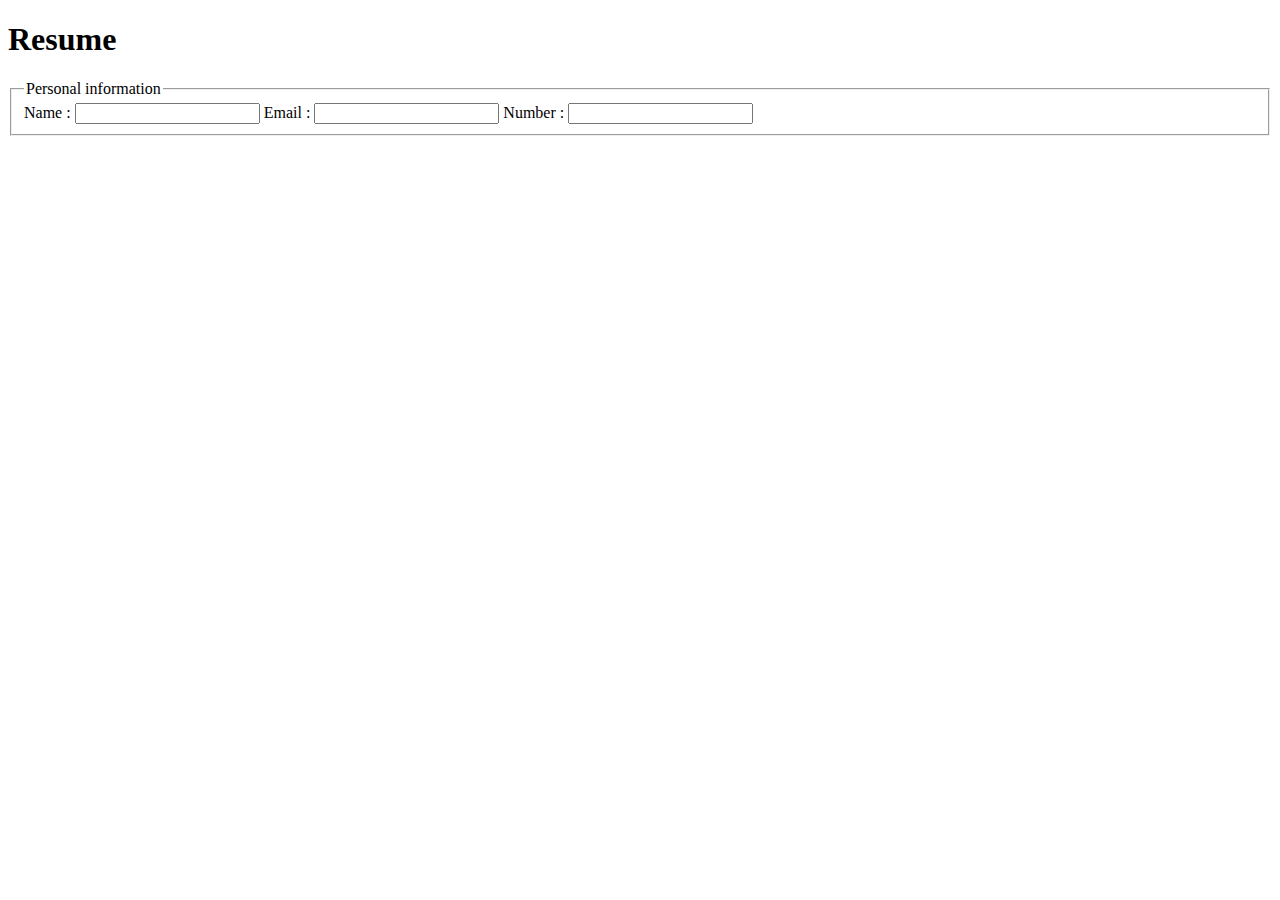
==== index.html @ e73249fe "Personal information fieldset" ====
<!DOCTYPE html>
<html lang="en">
<head>
    <meta charset="UTF-8">
    <meta name="viewport" content="width=device-width, initial-scale=1.0">
    <title>Document</title>
    <link rel="stylesheet" href="style.css">
</head>
<body>
    <h1>Resume</h1>
    <form action="">
        <fieldset class="set1" >
            <legend>Personal information</legend>
        <label for="name">Name <span>:</span></label>
        <input id="name"  type="text">
        
        <label for="email">Email <span>:</span></label>
        <input id="email" type="email">
        
        <label for="number">Number <span>:</span></label>
        <input id="number" type="number" maxlength="11">
    </fieldset>


    </form>
</body>
</html>
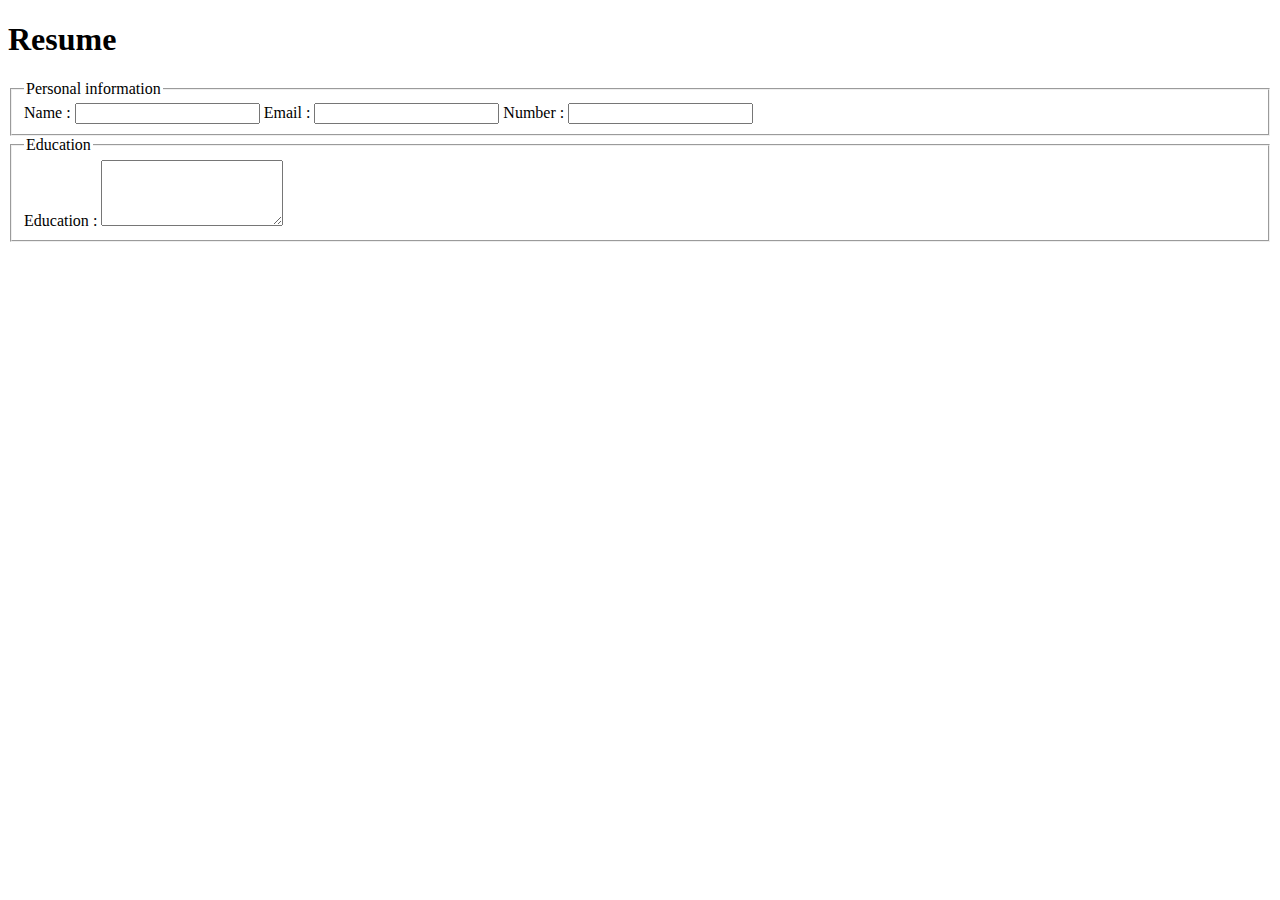
==== commit e4de0e59: "Make Education fieldset" ====
--- a/index.html
+++ b/index.html
@@ -21,6 +21,11 @@
         <input id="number" type="number" maxlength="11">
     </fieldset>
 
+    <fieldset class="set2">
+        <legend>Education</legend>
+        <label for="education">Education <span>:</span></label>
+        <textarea name="" id="education" rows="4"></textarea>
+    </fieldset>
 
     </form>
 </body>
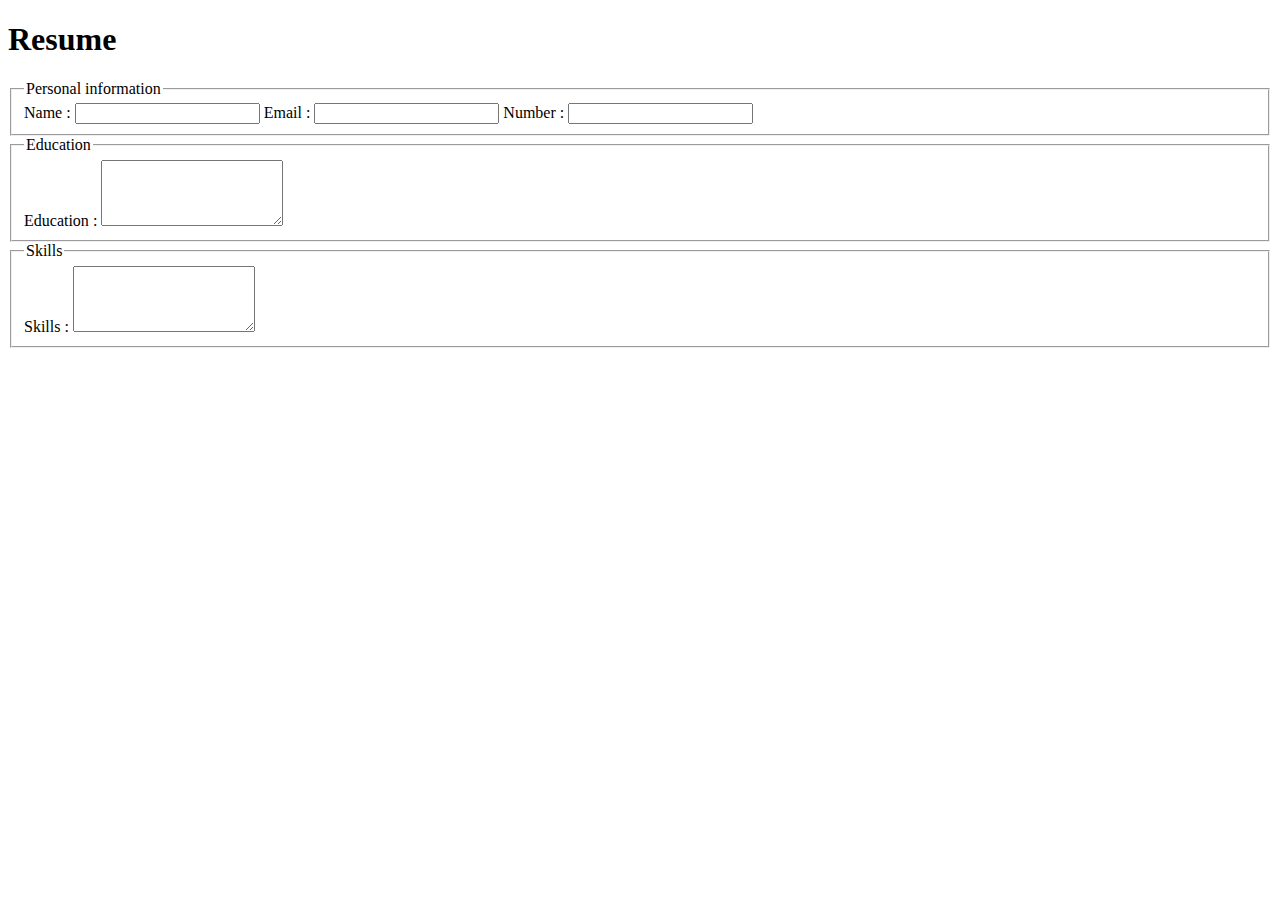
==== commit fa3a6a18: "Make Skills  fieldset" ====
--- a/index.html
+++ b/index.html
@@ -9,7 +9,7 @@
 <body>
     <h1>Resume</h1>
     <form action="">
-        <fieldset class="set1" >
+        <fieldset  >
             <legend>Personal information</legend>
         <label for="name">Name <span>:</span></label>
         <input id="name"  type="text">
@@ -21,12 +21,18 @@
         <input id="number" type="number" maxlength="11">
     </fieldset>
 
-    <fieldset class="set2">
+    <fieldset >
         <legend>Education</legend>
         <label for="education">Education <span>:</span></label>
         <textarea name="" id="education" rows="4"></textarea>
     </fieldset>
 
+    <fieldset >
+        <legend>Skills</legend>
+        <label for="skills">Skills <span>:</span></label>
+        <textarea name="" id="skills" rows="4"></textarea>
+    </fieldset>
+
     </form>
 </body>
 </html>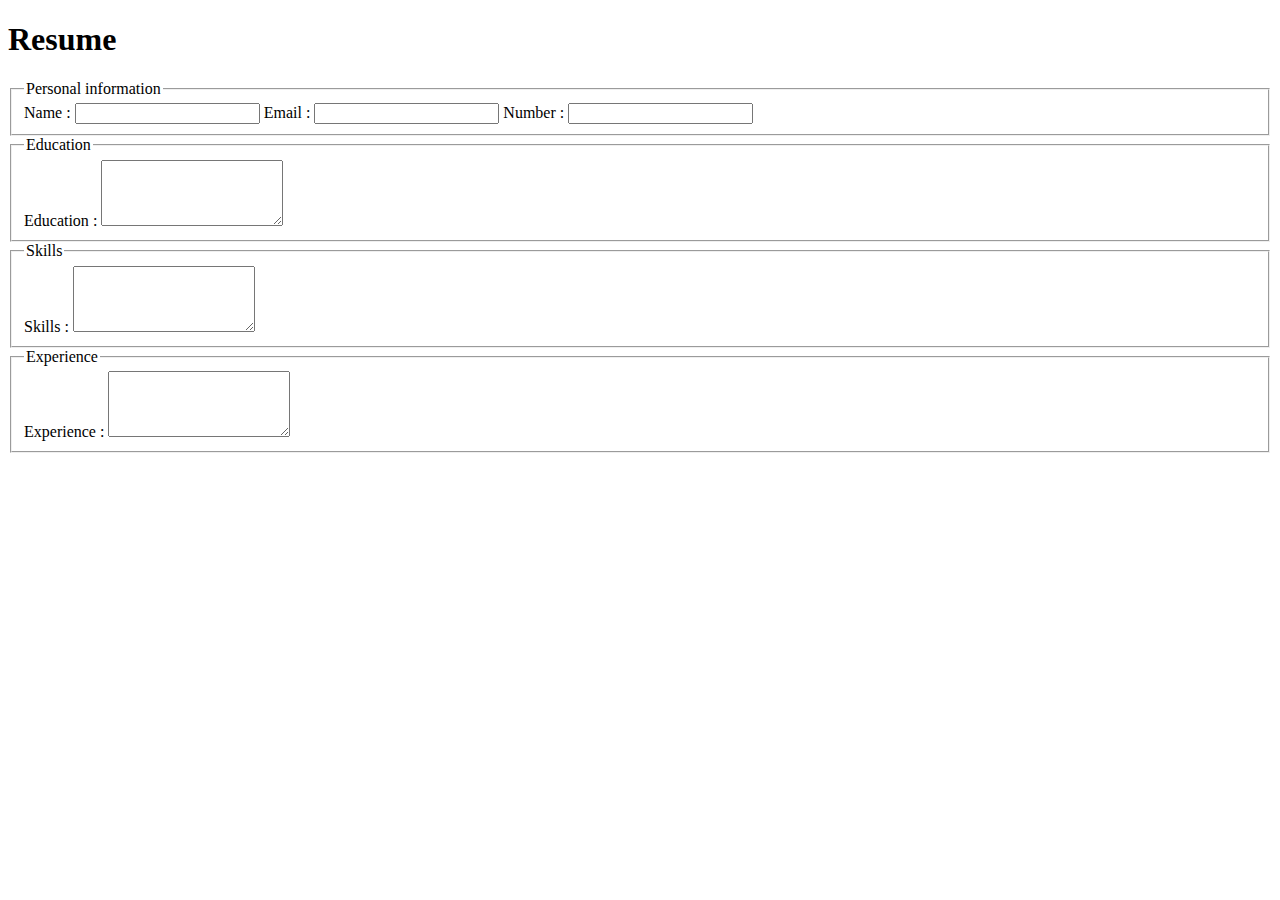
==== commit 3257ffbc: "Make Experience fieldset" ====
--- a/index.html
+++ b/index.html
@@ -33,6 +33,13 @@
         <textarea name="" id="skills" rows="4"></textarea>
     </fieldset>
 
+    
+    <fieldset class="set4">
+        <legend>Experience</legend>
+        <label for="experience">Experience <span>:</span></label>
+        <textarea name="" id="experience" rows="4"></textarea>
+    </fieldset>
+
     </form>
 </body>
 </html>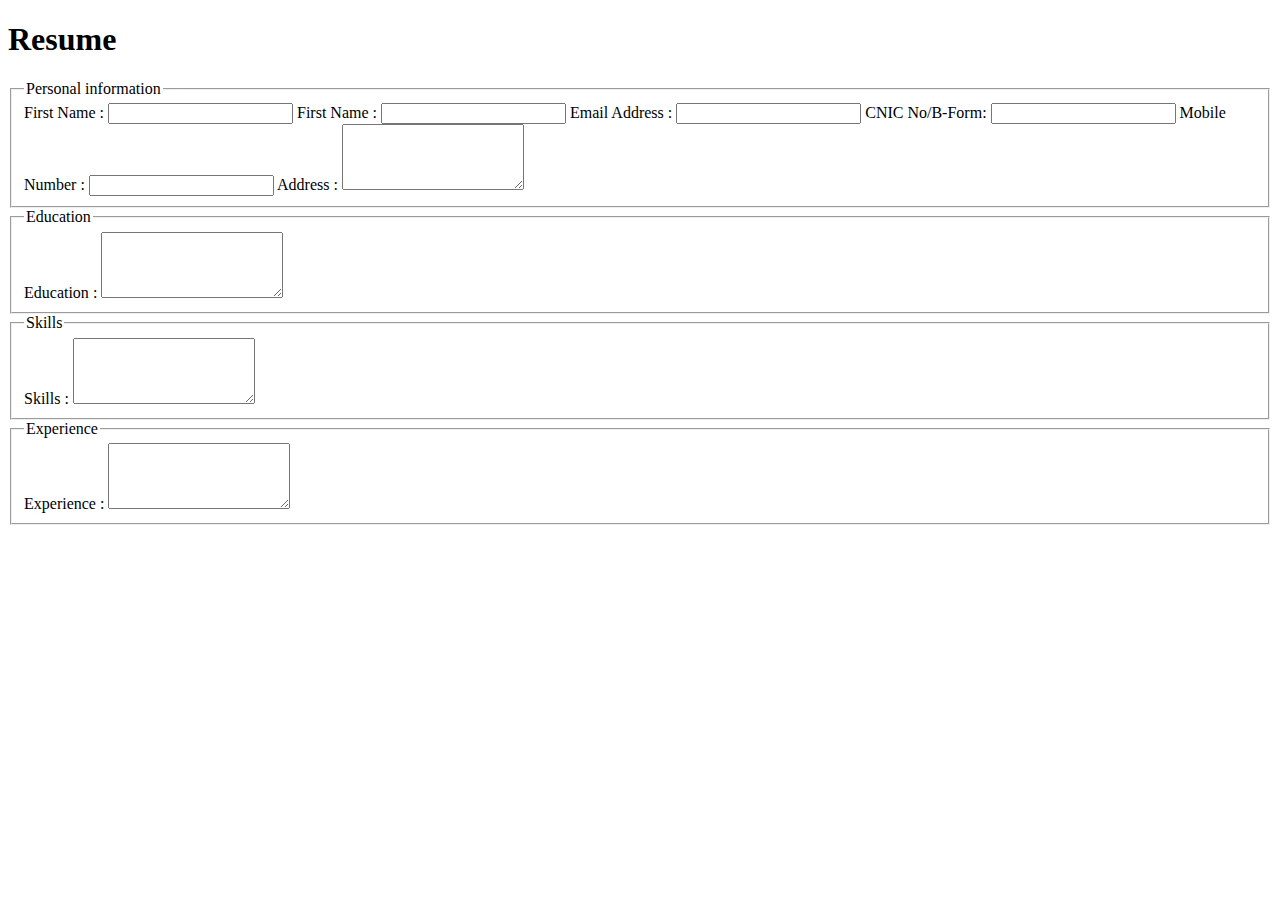
==== commit faf6137d: "Make more inputs" ====
--- a/index.html
+++ b/index.html
@@ -11,33 +11,41 @@
     <form action="">
         <fieldset  >
             <legend>Personal information</legend>
-        <label for="name">Name <span>:</span></label>
-        <input id="name"  type="text">
+        <label for="Fname">First Name <span>:</span></label>
+        <input  id="Fname"  type="text" required>
+
+        <label for="Lname">First Name <span>:</span></label>
+        <input  id="Lname"  type="text" required>
         
-        <label for="email">Email <span>:</span></label>
-        <input id="email" type="email">
+        <label for="email">Email Address <span>:</span></label>
+        <input  id="email" type="email" required>
         
-        <label for="number">Number <span>:</span></label>
-        <input id="number" type="number" maxlength="11">
+        <label for="cnic">CNIC No/B-Form<span>:</span></label>
+        <input  id="cnic" type="number" required>
+        
+        <label for="number">Mobile Number <span>:</span></label>
+        <input  id="number" type="number" maxlength="11" required>
+
+        <label for="address">Address <span>:</span></label>
+        <textarea  id="address" rows="4" required></textarea>
     </fieldset>
-
     <fieldset >
         <legend>Education</legend>
         <label for="education">Education <span>:</span></label>
-        <textarea name="" id="education" rows="4"></textarea>
+        <textarea name="" id="education" rows="4" required></textarea>
     </fieldset>
 
     <fieldset >
         <legend>Skills</legend>
         <label for="skills">Skills <span>:</span></label>
-        <textarea name="" id="skills" rows="4"></textarea>
+        <textarea name="" id="skills" rows="4" required></textarea>
     </fieldset>
 
     
     <fieldset class="set4">
         <legend>Experience</legend>
         <label for="experience">Experience <span>:</span></label>
-        <textarea name="" id="experience" rows="4"></textarea>
+        <textarea name="" id="experience" rows="4" required></textarea>
     </fieldset>
 
     </form>
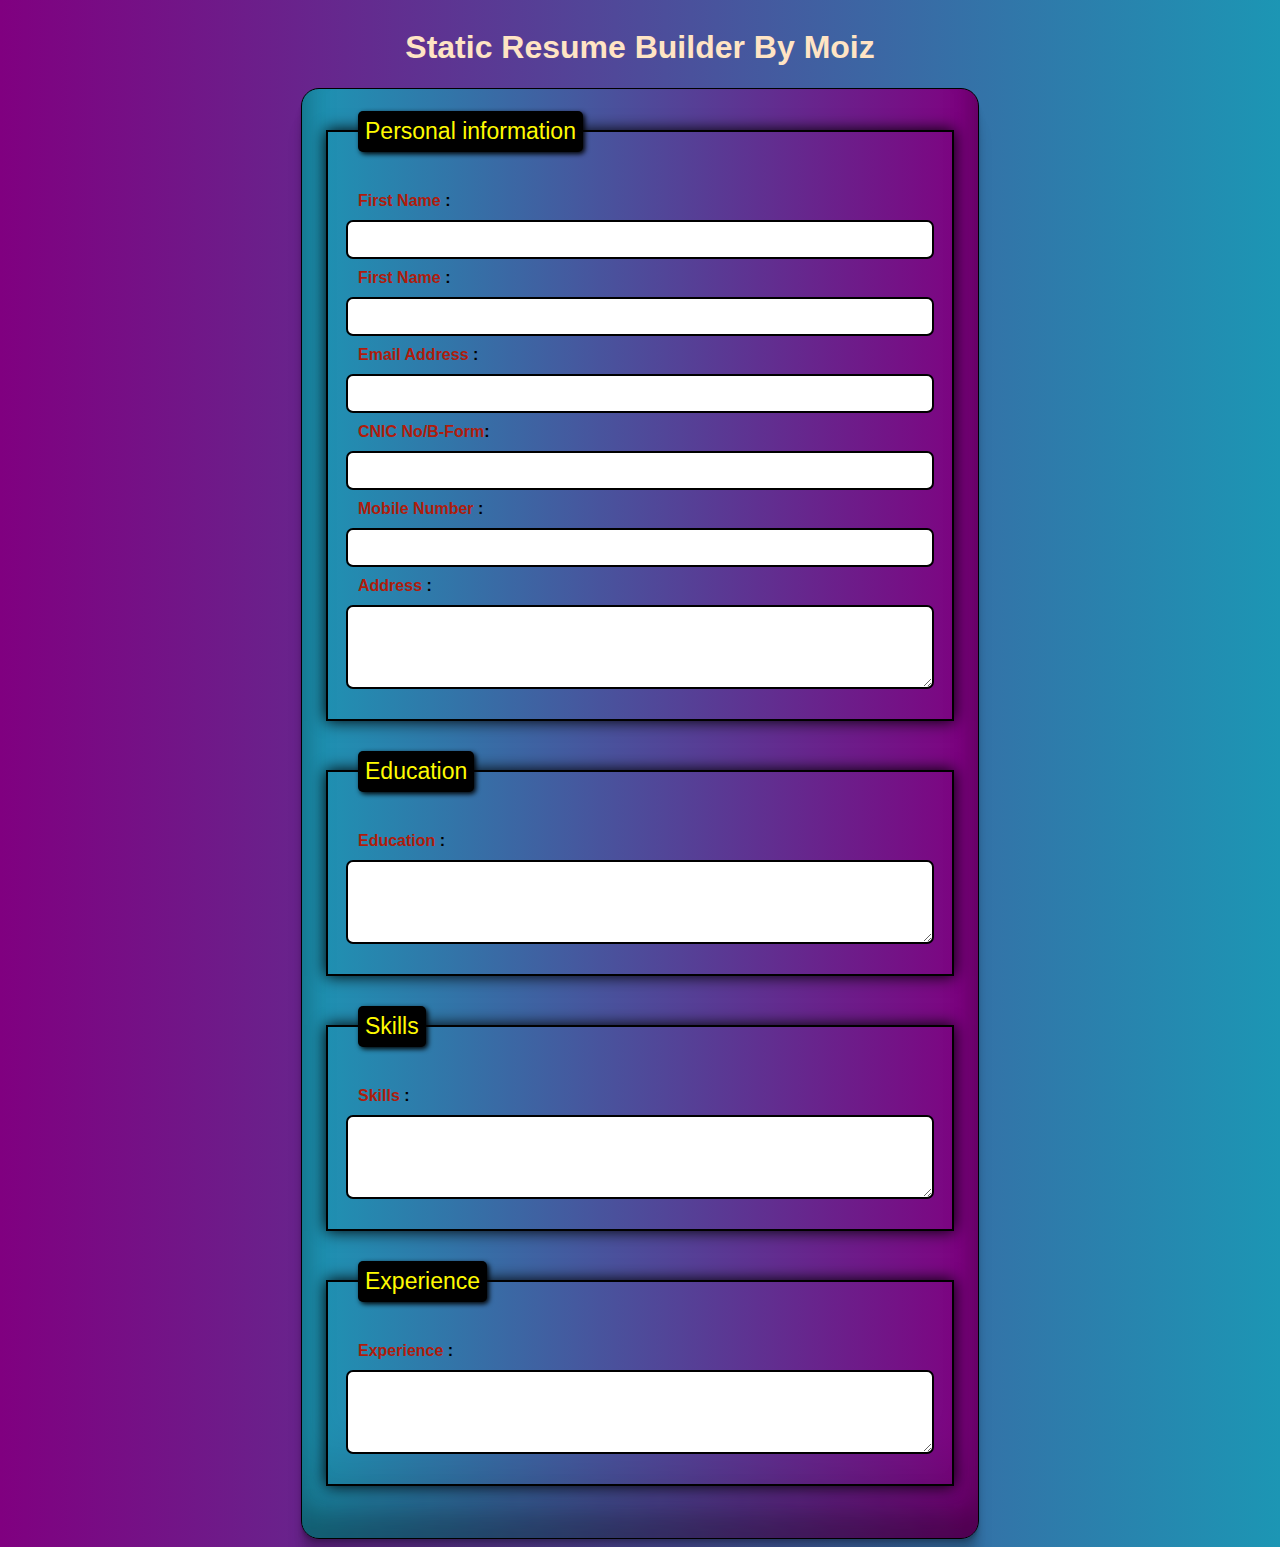
==== commit c8c1921f: "change document name" ====
--- a/index.html
+++ b/index.html
@@ -3,11 +3,11 @@
 <head>
     <meta charset="UTF-8">
     <meta name="viewport" content="width=device-width, initial-scale=1.0">
-    <title>Document</title>
+    <title>Resume</title>
     <link rel="stylesheet" href="style.css">
 </head>
 <body>
-    <h1>Resume</h1>
+    <h1>Static Resume Builder By Moiz</h1>
     <form action="">
         <fieldset  >
             <legend>Personal information</legend>
--- a/style.css
+++ b/style.css
@@ -0,0 +1,85 @@
+body{
+    background-color: rgb(252, 253, 255);
+    font-family: "Roboto", sans-serif;
+    display: flex;
+    justify-content: center;
+    align-items: center;
+    flex-direction: column;
+    background: linear-gradient(to right, purple,rgb(28, 150, 180));
+}
+
+h1{
+    color: bisque;
+}
+
+form{
+    width: 50%;
+    height: 80vh;   
+    border: 1px solid black;
+    border-radius: 18px;
+    box-shadow: rgba(0, 0, 0, 0.17) 0px -23px 25px 0px inset, rgba(0, 0, 0, 0.15) 0px -36px 30px 0px inset, rgba(0, 0, 0, 0.1) 0px -79px 40px 0px inset, rgba(0, 0, 0, 0.06) 0px 2px 1px, rgba(0, 0, 0, 0.09) 0px 4px 2px, rgba(0, 0, 0, 0.09) 0px 8px 4px, rgba(0, 0, 0, 0.09) 0px 16px 8px, rgba(0, 0, 0, 0.09) 0px 32px 16px;
+    max-width: 650px;
+    height: auto;;
+    margin: auto;
+    padding: 22px;
+    background: linear-gradient(to left, purple,rgb(28, 150, 180));
+    text-align: center;
+}
+
+
+
+label{
+    width: 100%;
+    text-align: start;
+    margin: 10px 0px;
+    color: rgb(175, 28, 12);
+    font-weight: 700;
+}
+
+span{
+    color: black;
+}
+
+fieldset{
+    height: auto;
+    margin-bottom: 30px;
+    padding: 30px;
+    display: flex;
+    justify-content: center;
+    align-items: center;
+    flex-direction: column;
+    text-align: start;
+    box-shadow: 0px 0px 15px rgb(0, 0, 0);
+    border: 2px solid black;
+}
+
+
+legend{
+    font-size: 23px;
+    color: rgb(255, 251, 0);
+    box-shadow: 2px 2px 5px rgb(0, 0, 0);
+    border-radius: 5px;
+    padding: 7px;
+    background-color: black;
+}
+
+input,textarea{
+    width: 100%;
+    padding: 10px;
+    border-radius: 7px;
+    border:2px solid rgb(0, 0, 0) ;
+    font-family: 'Courier New', Courier, monospace;
+}
+
+button{
+    width: 220px;
+    text-align: center;
+    padding: 15px;
+    border-radius: 25px;
+    color: darkcyan;
+    background-color: rgb(3, 32, 87);
+    border:2px solid white ;
+    font-size: 16px;
+    font-weight: 600;
+}
+
